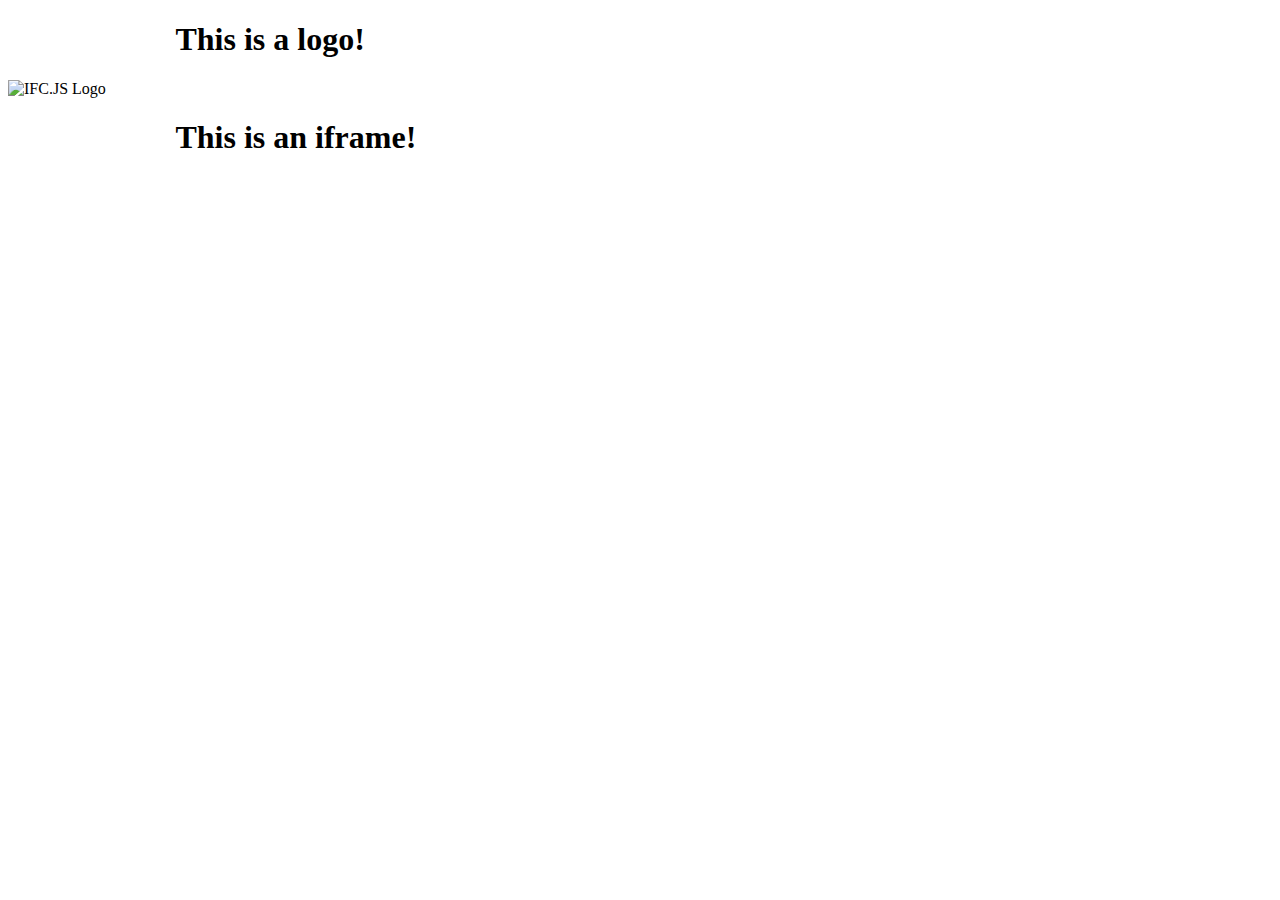
==== index.html @ f3bbb54f "Rename Index.html to index.html" ====
<!DOCTYPE html>
<html lang="en">
  <head>
    <meta charset="UTF-8" />
    <meta http-equiv="X-UA-Compatible" content="IE=edge" />
    <meta name="viewport" content="width=device-width, initial-scale=1.0" />
    <title>Media lesson</title>
  </head>
  <body>
    <h1>
      &nbsp&nbsp&nbsp&nbsp&nbsp&nbsp&nbsp&nbsp&nbsp&nbsp&nbsp&nbsp&nbsp&nbsp&nbsp&nbsp&nbsp&nbsp&nbsp&nbsp
      This is a logo!
    </h1>
    <img src="https://ifcjs.github.io/info/img/logo.svg" alt="IFC.JS Logo" />
    <h1>
      &nbsp&nbsp&nbsp&nbsp&nbsp&nbsp&nbsp&nbsp&nbsp&nbsp&nbsp&nbsp&nbsp&nbsp&nbsp&nbsp&nbsp&nbsp&nbsp&nbsp
      This is an iframe!
    </h1>
    <div>
        <iframe src="https://player.vimeo.com/video/148751763?h=1e9ea2a314&autoplay=1" width="640" height="480
        " frameborder="0" allow="autoplay; fullscreen; picture-in-picture" allowfullscreen></iframe>        
          </div>
</html>
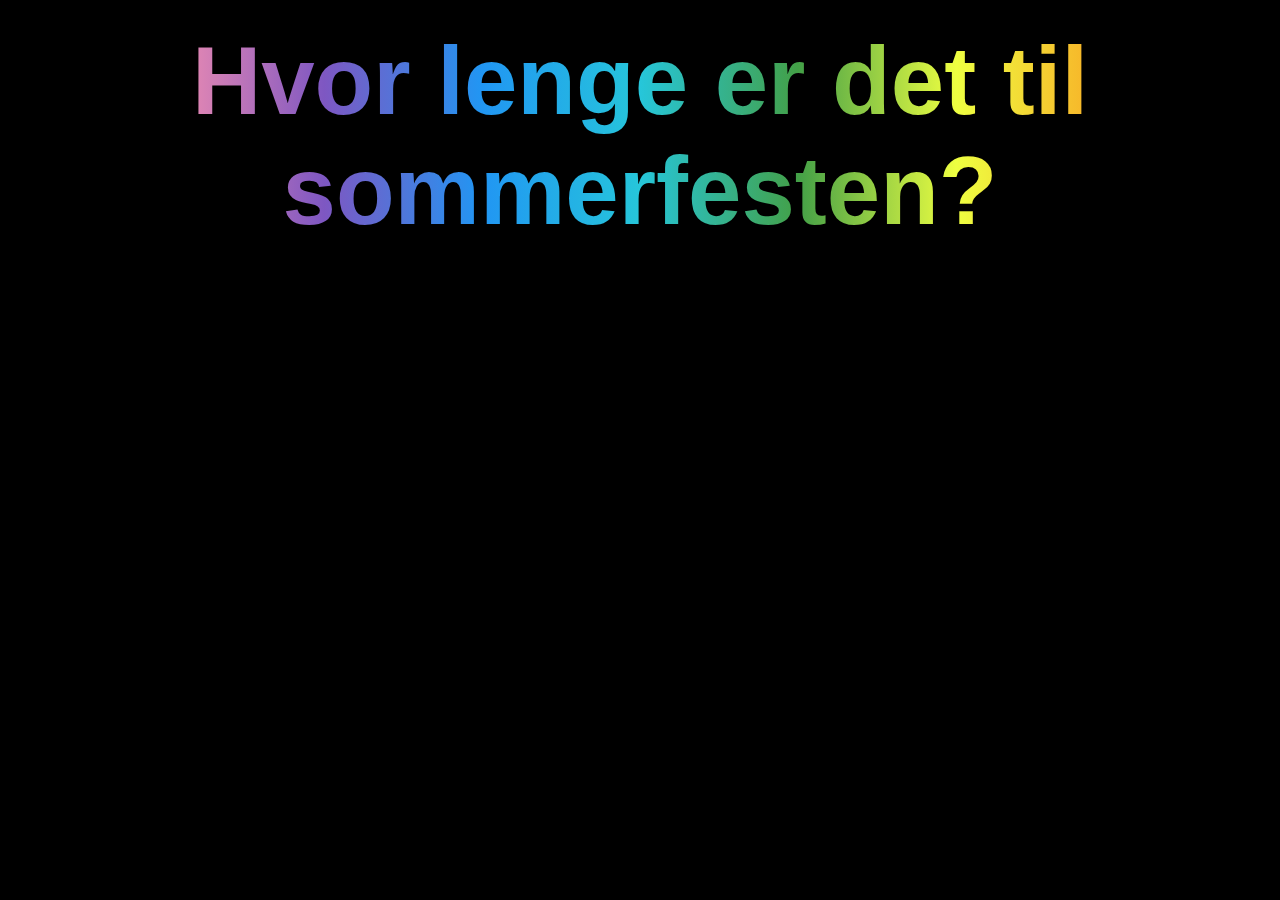
==== commit c950aa1e: "Merge branch 'main' of https://github.com/terjefj/terjefj.github.io" ====
--- a/index.html
+++ b/index.html
@@ -4,20 +4,51 @@
     <meta charset="UTF-8" />
     <meta http-equiv="X-UA-Compatible" content="IE=edge" />
     <meta name="viewport" content="width=device-width, initial-scale=1.0" />
-    <title>Media lesson</title>
+    <link rel="stylesheet" href="styles.css">
+    <title>Hvor lenge er det til sommerfesten?</title>
   </head>
   <body>
-    <h1>
-      &nbsp&nbsp&nbsp&nbsp&nbsp&nbsp&nbsp&nbsp&nbsp&nbsp&nbsp&nbsp&nbsp&nbsp&nbsp&nbsp&nbsp&nbsp&nbsp&nbsp
-      This is a logo!
-    </h1>
-    <img src="https://ifcjs.github.io/info/img/logo.svg" alt="IFC.JS Logo" />
-    <h1>
-      &nbsp&nbsp&nbsp&nbsp&nbsp&nbsp&nbsp&nbsp&nbsp&nbsp&nbsp&nbsp&nbsp&nbsp&nbsp&nbsp&nbsp&nbsp&nbsp&nbsp
-      This is an iframe!
-    </h1>
-    <div>
-        <iframe src="https://player.vimeo.com/video/148751763?h=1e9ea2a314&autoplay=1" width="640" height="480
-        " frameborder="0" allow="autoplay; fullscreen; picture-in-picture" allowfullscreen></iframe>        
-          </div>
+    <!-- Display the countdown timer in an element -->
+    .container1
+    .container2
+    .container3
+    .content
+<Div>
+
+</Div>
+<div>
+  <h1>Hvor lenge er det til sommerfesten?</h1>
+    <h1 id="demo"></h1>
+  </div>
+<script>
+// Set the date we're counting down to
+var countDownDate = new Date("Jun 18, 2022 11:45").getTime();
+
+// Update the count down every 1 second
+var x = setInterval(function() {
+
+  // Get today's date and time
+  var now = new Date().getTime();
+
+  // Find the distance between now and the count down date
+  var distance = countDownDate - now;
+
+  // Time calculations for days, hours, minutes and seconds
+  var days = Math.floor(distance / (1000 * 60 * 60 * 24));
+  var hours = Math.floor((distance % (1000 * 60 * 60 * 24)) / (1000 * 60 * 60));
+  var minutes = Math.floor((distance % (1000 * 60 * 60)) / (1000 * 60));
+  var seconds = Math.floor((distance % (1000 * 60)) / 1000);
+
+  // Display the result in the element with id="demo"
+  document.getElementById("demo").innerHTML = days + " Dager " + hours + " Timer "
+  + minutes + " Minutter  " + seconds + " Sekunder ";
+
+  // If the count down is finished, write some text
+  if (distance < 0) {
+    clearInterval(x);
+    document.getElementById("demo").innerHTML = "Nu Kjør vi for Faen!!";
+  }
+}, 1000);
+</script>
+  </body>
 </html>
--- a/styles.css
+++ b/styles.css
@@ -0,0 +1,17 @@
+body{
+    background-color: #000000;
+}
+
+   h1 {
+  margin-top: 0px;
+  margin-bottom: 10px;
+  font-family: sans-serif;
+  font-size: 6rem;
+  background: linear-gradient(to right, #ef5350, #f48fb1, #7e57c2, #2196f3, #26c6da, #43a047, #eeff41, #f9a825, #ff5722);
+  -webkit-background-clip: text;
+  -webkit-text-fill-color: transparent;
+  text-align: center
+  
+}
+
+
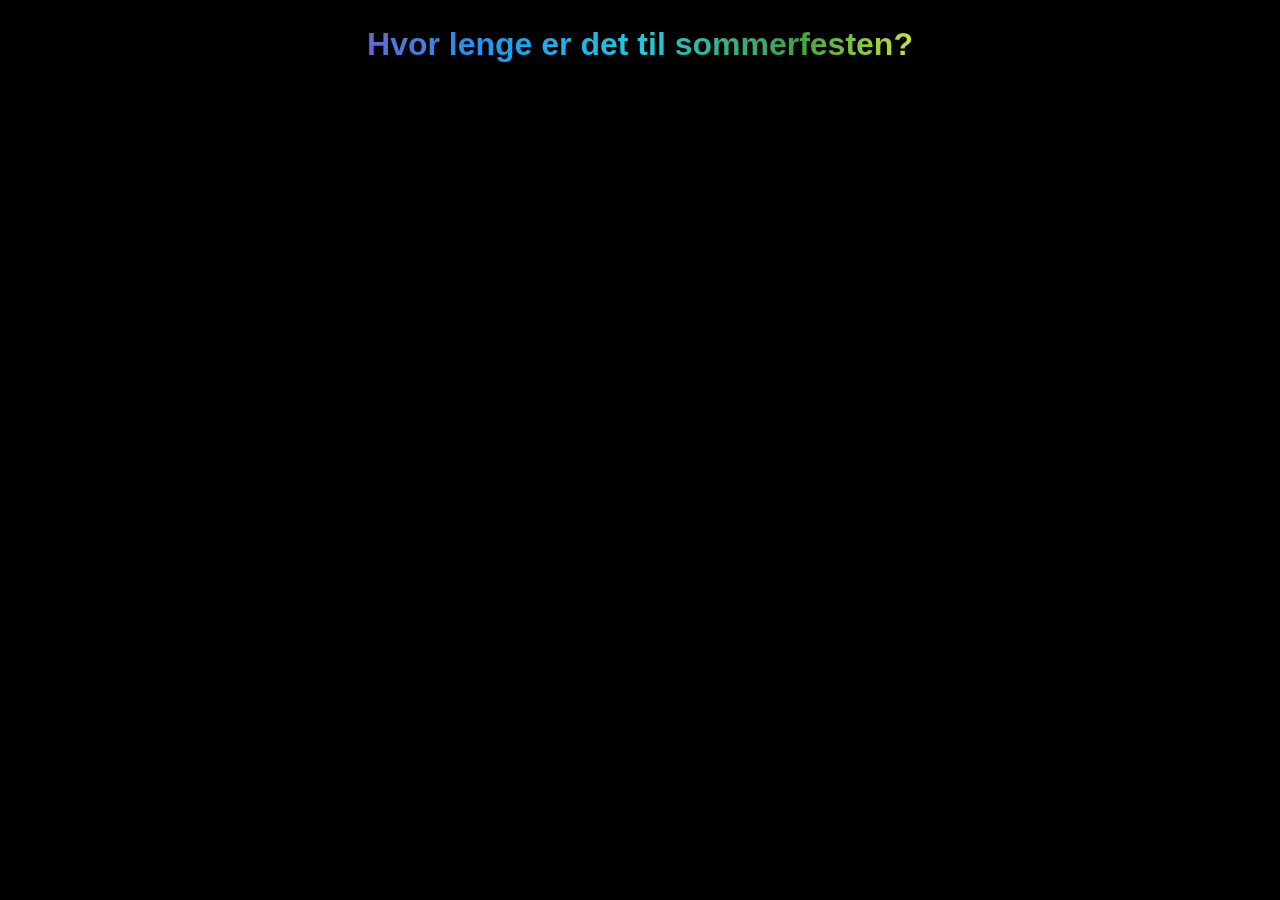
==== commit ce22eb9f: "commit" ====
--- a/index.html
+++ b/index.html
@@ -40,8 +40,8 @@
   var seconds = Math.floor((distance % (1000 * 60)) / 1000);
 
   // Display the result in the element with id="demo"
-  document.getElementById("demo").innerHTML = days + " Dager " + hours + " Timer "
-  + minutes + " Minutter  " + seconds + " Sekunder ";
+  document.getElementById("demo").innerHTML = "bare " + days + " Dager " + hours + " Timer "
+  + minutes + " Minutter  " + seconds + " Sekunder igjen";
 
   // If the count down is finished, write some text
   if (distance < 0) {
--- a/styles.css
+++ b/styles.css
@@ -6,7 +6,7 @@
   margin-top: 0px;
   margin-bottom: 10px;
   font-family: sans-serif;
-  font-size: 6rem;
+  font-size: 2rem;
   background: linear-gradient(to right, #ef5350, #f48fb1, #7e57c2, #2196f3, #26c6da, #43a047, #eeff41, #f9a825, #ff5722);
   -webkit-background-clip: text;
   -webkit-text-fill-color: transparent;
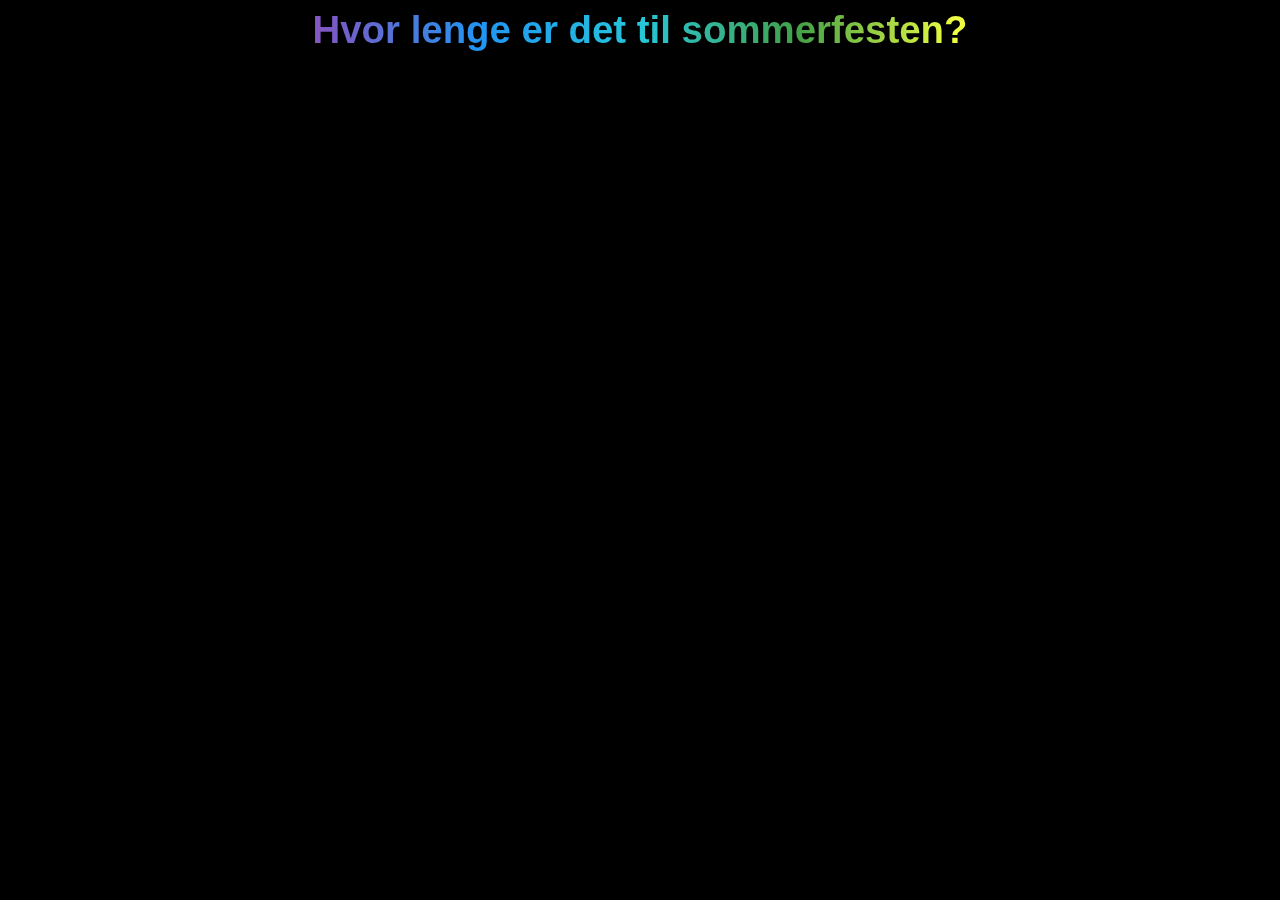
==== commit d7704c97: "commit" ====
--- a/index.html
+++ b/index.html
@@ -9,13 +9,8 @@
   </head>
   <body>
     <!-- Display the countdown timer in an element -->
-    .container1
-    .container2
-    .container3
-    .content
-<Div>
+   
 
-</Div>
 <div>
   <h1>Hvor lenge er det til sommerfesten?</h1>
     <h1 id="demo"></h1>
@@ -41,7 +36,7 @@
 
   // Display the result in the element with id="demo"
   document.getElementById("demo").innerHTML = "bare " + days + " Dager " + hours + " Timer "
-  + minutes + " Minutter  " + seconds + " Sekunder igjen";
+  + minutes + " Minutter  " + seconds + " Sekunder igjen!!";
 
   // If the count down is finished, write some text
   if (distance < 0) {
--- a/styles.css
+++ b/styles.css
@@ -6,7 +6,7 @@
   margin-top: 0px;
   margin-bottom: 10px;
   font-family: sans-serif;
-  font-size: 2rem;
+  font-size: 3vw;
   background: linear-gradient(to right, #ef5350, #f48fb1, #7e57c2, #2196f3, #26c6da, #43a047, #eeff41, #f9a825, #ff5722);
   -webkit-background-clip: text;
   -webkit-text-fill-color: transparent;
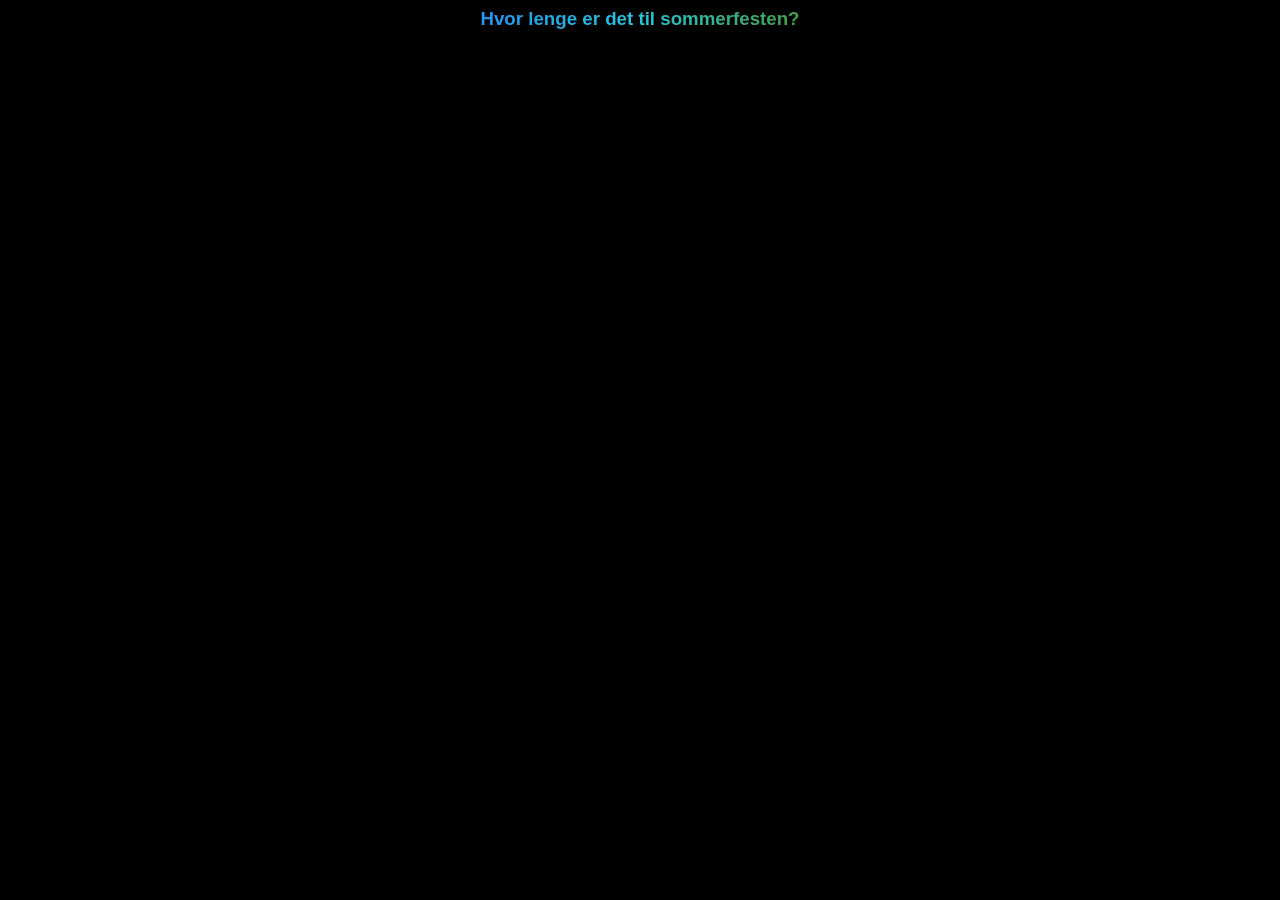
==== commit f00f3fc7: "commit" ====
--- a/index.html
+++ b/index.html
@@ -12,8 +12,8 @@
    
 
 <div>
-  <h1>Hvor lenge er det til sommerfesten?</h1>
-    <h1 id="demo"></h1>
+  <h3>Hvor lenge er det til sommerfesten?</h3>
+    <h3 id="demo"></h3>
   </div>
 <script>
 // Set the date we're counting down to
@@ -35,8 +35,8 @@
   var seconds = Math.floor((distance % (1000 * 60)) / 1000);
 
   // Display the result in the element with id="demo"
-  document.getElementById("demo").innerHTML = "bare " + days + " Dager " + hours + " Timer "
-  + minutes + " Minutter  " + seconds + " Sekunder igjen!!";
+  document.getElementById("demo").innerHTML = "bare " + days + " d " + hours + " t "
+  + minutes + " m  " + seconds + " s igjen!!";
 
   // If the count down is finished, write some text
   if (distance < 0) {
--- a/styles.css
+++ b/styles.css
@@ -2,11 +2,11 @@
     background-color: #000000;
 }
 
-   h1 {
+   h3 {
   margin-top: 0px;
   margin-bottom: 10px;
   font-family: sans-serif;
-  font-size: 3vw;
+  
   background: linear-gradient(to right, #ef5350, #f48fb1, #7e57c2, #2196f3, #26c6da, #43a047, #eeff41, #f9a825, #ff5722);
   -webkit-background-clip: text;
   -webkit-text-fill-color: transparent;
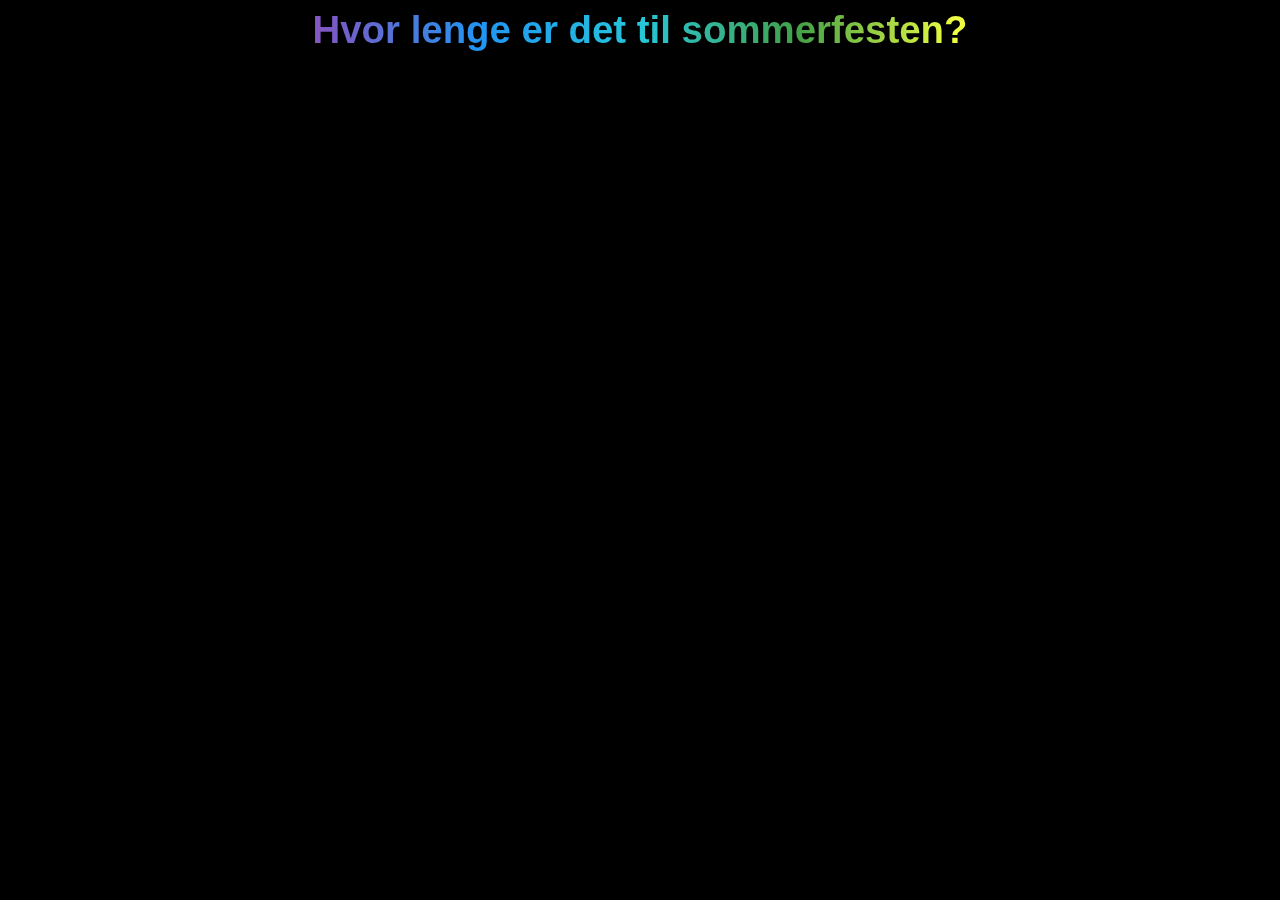
==== commit e16bb864: "commit" ====
--- a/index.html
+++ b/index.html
@@ -12,8 +12,8 @@
    
 
 <div>
-  <h3>Hvor lenge er det til sommerfesten?</h3>
-    <h3 id="demo"></h3>
+  <h1>Hvor lenge er det til sommerfesten?</h1>
+    <h1 id="demo"></h1>
   </div>
 <script>
 // Set the date we're counting down to
@@ -35,8 +35,8 @@
   var seconds = Math.floor((distance % (1000 * 60)) / 1000);
 
   // Display the result in the element with id="demo"
-  document.getElementById("demo").innerHTML = "bare " + days + " d " + hours + " t "
-  + minutes + " m  " + seconds + " s igjen!!";
+  document.getElementById("demo").innerHTML = "bare " + days + "d " + hours + "t "
+  + minutes + "m  " + seconds + "s igjen!!";
 
   // If the count down is finished, write some text
   if (distance < 0) {
--- a/styles.css
+++ b/styles.css
@@ -2,11 +2,11 @@
     background-color: #000000;
 }
 
-   h3 {
+   h1 {
   margin-top: 0px;
   margin-bottom: 10px;
   font-family: sans-serif;
-  
+  font-size: 3vw;
   background: linear-gradient(to right, #ef5350, #f48fb1, #7e57c2, #2196f3, #26c6da, #43a047, #eeff41, #f9a825, #ff5722);
   -webkit-background-clip: text;
   -webkit-text-fill-color: transparent;
